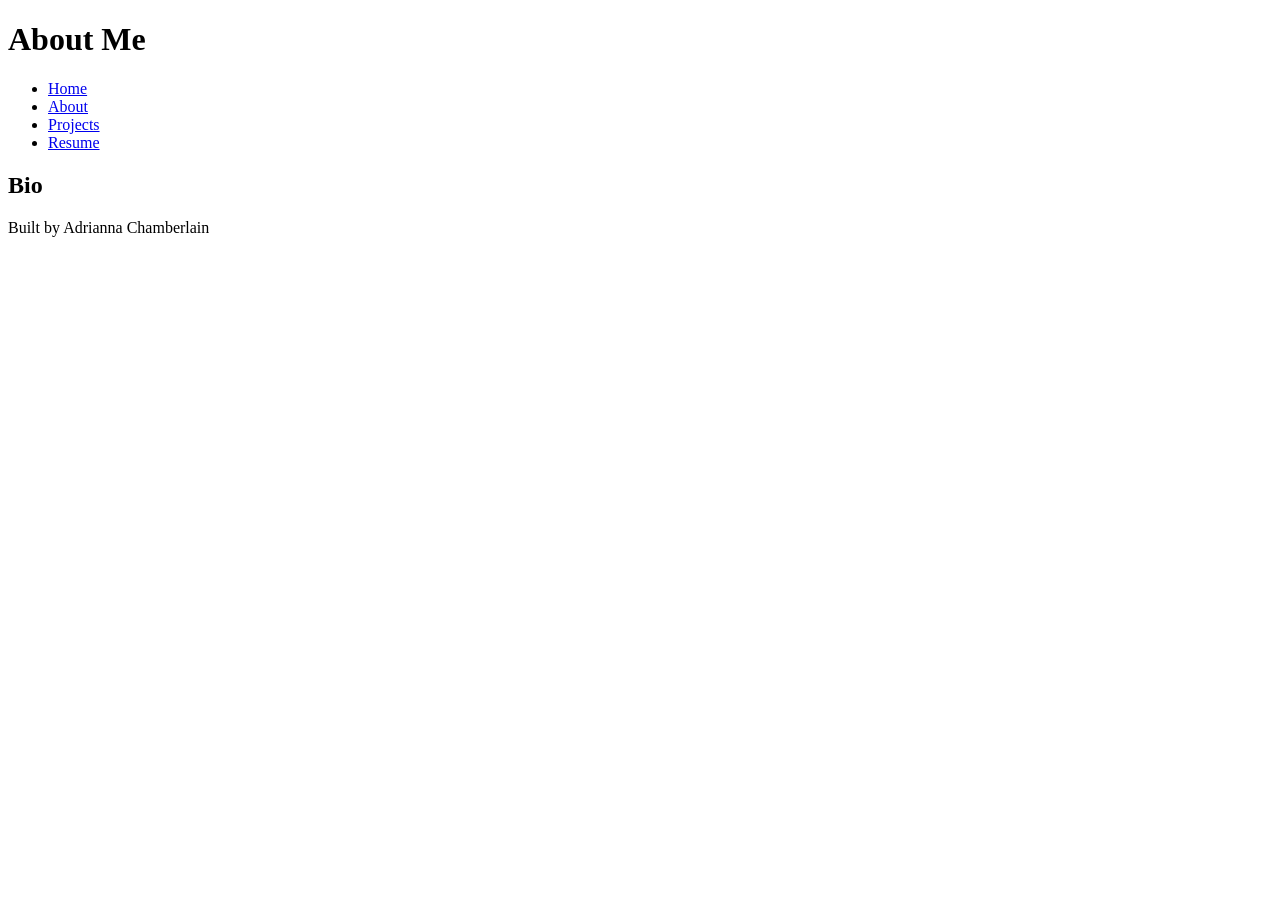
==== about.html @ fd8bd09f "html basics all content necessary for the code-along." ====
<!DOCTYPE html>
<html lang="en">
<head>
    <meta charset="UTF-8">
    <meta name="viewport" content="width=device-width, initial-scale=1.0">
    <title>About Me</title>
</head>
<body>
   <header>
        <h1>About Me</h1>
   </header>
   <nav>
        <ul>
            <li><a href="index.html">Home</a></li>
            <li><a href="about.html">About</a></li>
            <li><a href="projects.html">Projects</a></li>
            <li><a href="resume.html">Resume</a></li>
        </ul>
   </nav>
   <main>
    <section>
        <h2>Bio</h2>
    </section>
   </main>
   <footer>
        <p>Built by Adrianna Chamberlain</p>
   </footer> 
</body>
</html>
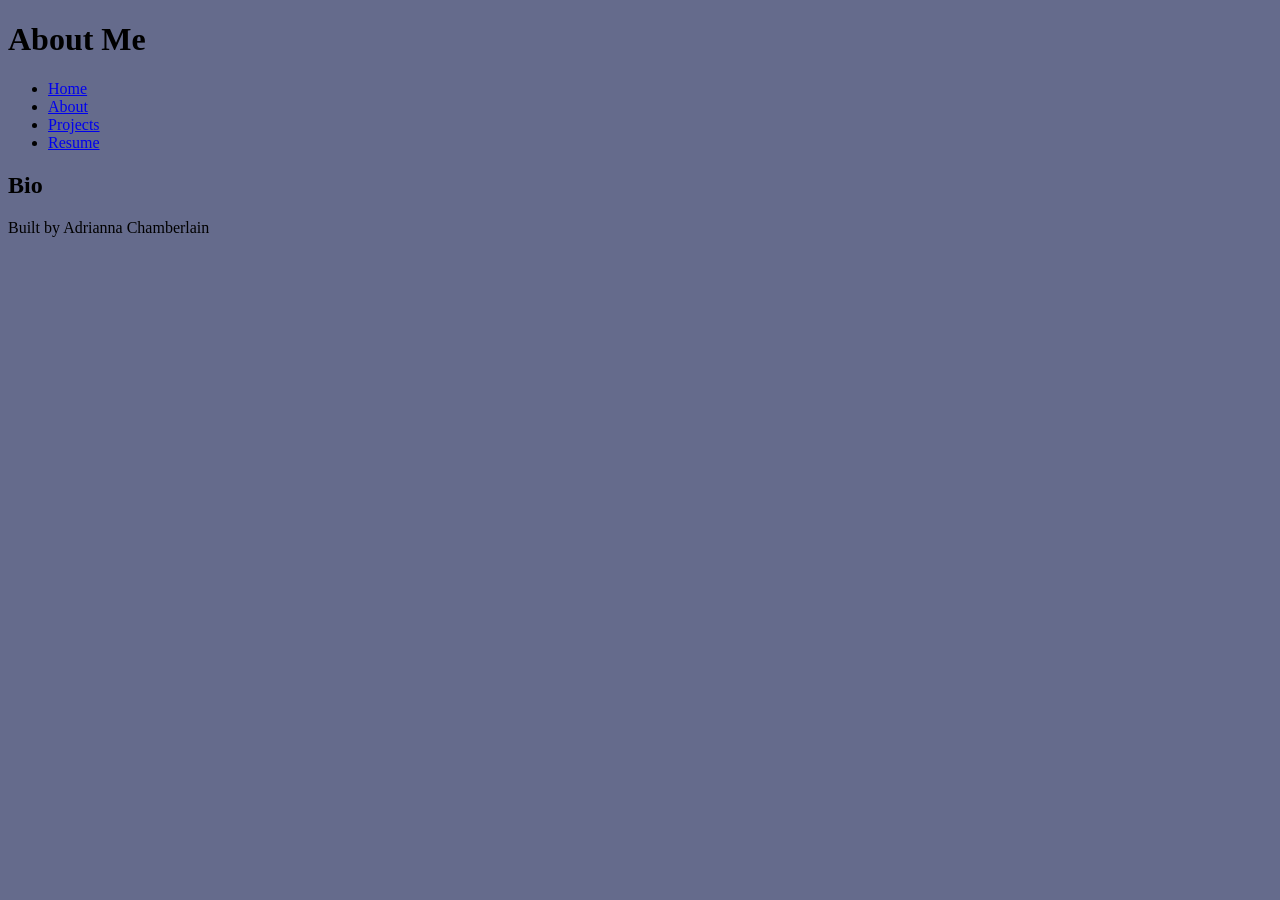
==== commit 73b193e0: "created css file." ====
--- a/about.html
+++ b/about.html
@@ -3,6 +3,7 @@
 <head>
     <meta charset="UTF-8">
     <meta name="viewport" content="width=device-width, initial-scale=1.0">
+    <link rel="stylesheet" href="styles.css">
     <title>About Me</title>
 </head>
 <body>
--- a/styles.css
+++ b/styles.css
@@ -0,0 +1,12 @@
+/* CSS by Adrianna Chamberlain */
+/* Color Palette:
+   Primary: #59394E (Dark Purple)
+   Secondary: #F2F2F2 (Light Gray)
+   Accent: #56588C(Medium Purple)
+   Background: #656B8C (Light Purple)
+   Text: #0D0E26 (Dark Blue) */
+
+   /* GLOBAL (base) MOBILE FIRST */
+   body {
+    background-color: #656B8C;
+   }
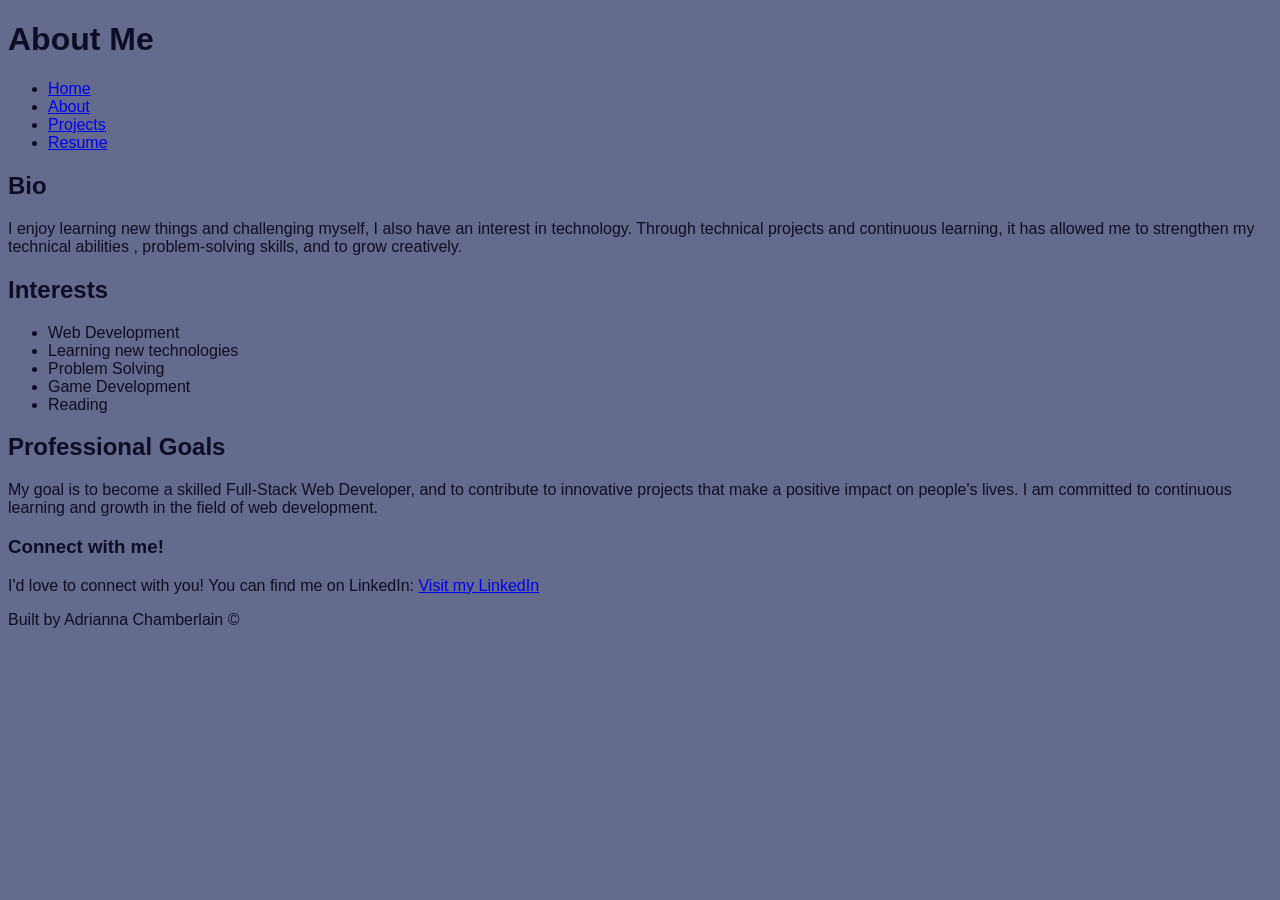
==== commit 2515f427: "completed iteration of html pages Completed main sections of each page." ====
--- a/about.html
+++ b/about.html
@@ -21,10 +21,32 @@
    <main>
     <section>
         <h2>Bio</h2>
+        <p>I enjoy learning new things and challenging myself, I also have an interest in technology. Through technical projects and continuous learning, it has allowed me to strengthen my technical abilities , problem-solving skills, and to grow creatively.</p>
+    </section>
+
+    <section>
+        <h2>Interests</h2>
+        <ul>
+            <li>Web Development</li>
+            <li>Learning new technologies</li>
+            <li>Problem Solving</li>
+            <li>Game Development</li>
+            <li>Reading</li>
+        </ul>
+    </section>
+
+    <section>
+        <h2>Professional Goals</h2>
+        <p>My goal is to become a skilled Full-Stack Web Developer, and to contribute to innovative projects that make a positive impact on people's lives. I am committed to continuous learning and growth in the field of web development.</p>
     </section>
    </main>
+
+   <aside>
+    <h3>Connect with me!</h3>
+    <p>I'd love to connect with you! You can find me on LinkedIn: <a href="https://www.linkedin.com/in/adrianna-chamberlain/" target="_blank">Visit my LinkedIn</a></p>
+   </aside>
    <footer>
-        <p>Built by Adrianna Chamberlain</p>
+        <p>Built by Adrianna Chamberlain &copy;</p>
    </footer> 
 </body>
 </html>
--- a/styles.css
+++ b/styles.css
@@ -9,4 +9,6 @@
    /* GLOBAL (base) MOBILE FIRST */
    body {
     background-color: #656B8C;
+    color: #0D0E26;
+    font-family: shelby, sans-serif;
    }
